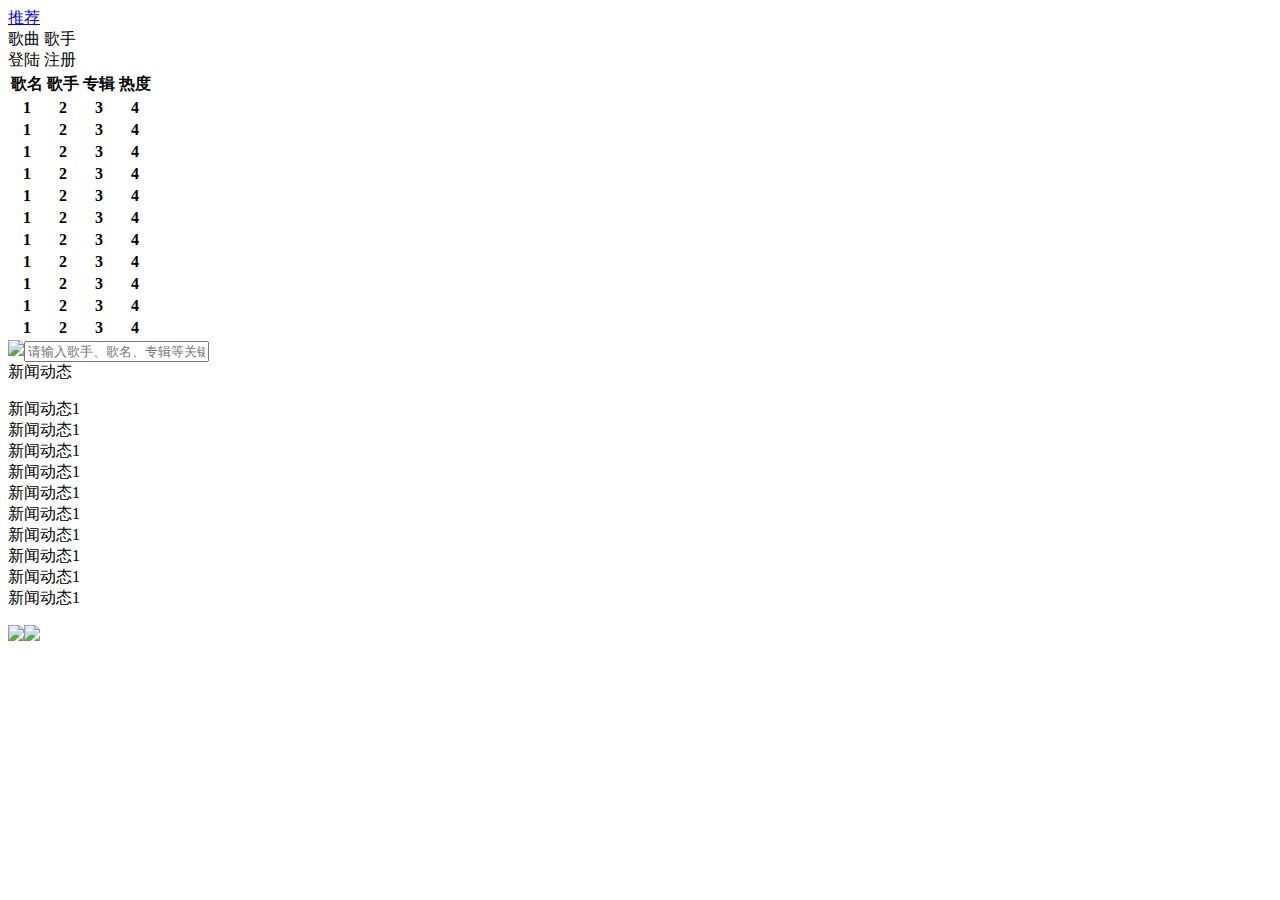
==== v1/templates/test.html @ 2ce0730e "Signed-off-by: jiaolj <841232468@qq.com>" ====
<!DOCTYPE html>
<html>
<head>
<meta http-equiv="content-type" content="text/html;charset=utf-8">
<meta http-equiv="X-UA-Compatible" content="IE=Edge">
<title>音乐系统</title>
<link href="/css/jfa.css" rel="stylesheet" />
<link href="/css/base.css" rel="stylesheet" />
<link href="css/index.css" rel="stylesheet" />
<link rel="shortcut icon" href="/favicon.ico" />
<!--[if lte IE 7]>
<link href="/css/ie/ie7.css" rel="stylesheet">
<![endif]-->
<!--[if lt IE 11]>
<script src="/js/ie/PIE.js" ></script>
<script src="/js/ie/html5shiv.min.js" ></script>
<script src="/js/ie/respond.min.js"></script>
<![endif]-->
</head>
<body>
<header>
	<a href="/" class="logo">推荐</a>
	<nav class="menu" jui-click="active" jui-tar="a" jui-callback="menu1">
		<a>歌曲</a>
		<a>歌手</a>
	</nav>
	<nav class="user">
		<a>登陆</a> <a>注册</a>
	</nav>
</header>
<section id="content">
	<div class="leftbox">
		<nav class="menus"></nav>
		<div class="cntbox">
			<div class="types">
			</div>
			<table>
				<thead>
					<tr><th>歌名</th><th>歌手</th><th>专辑</th><th>热度</th></tr>
				</thead>
				<tbody>
					<tr><th>1</th><th>2</th><th>3</th><th>4</th></tr>
					<tr><th>1</th><th>2</th><th>3</th><th>4</th></tr>
					<tr><th>1</th><th>2</th><th>3</th><th>4</th></tr>
					<tr><th>1</th><th>2</th><th>3</th><th>4</th></tr>
					<tr><th>1</th><th>2</th><th>3</th><th>4</th></tr>
					<tr><th>1</th><th>2</th><th>3</th><th>4</th></tr>
					<tr><th>1</th><th>2</th><th>3</th><th>4</th></tr>
					<tr><th>1</th><th>2</th><th>3</th><th>4</th></tr>
					<tr><th>1</th><th>2</th><th>3</th><th>4</th></tr>
					<tr><th>1</th><th>2</th><th>3</th><th>4</th></tr>
					<tr><th>1</th><th>2</th><th>3</th><th>4</th></tr>
				</tbody>
			</table>
		</div>
	</div>
	<div class="rightbox">
		<div class="search">
			<img src="img/search.png"/><input type="text" placeholder="请输入歌手、歌名、专辑等关键字"/>
		</div>
		<div class="box">
			<div class="title">新闻动态</div>
			<dl class="news">
				<dt>新闻动态1</dt>
				<dt>新闻动态1</dt>
				<dt>新闻动态1</dt>
				<dt>新闻动态1</dt>
				<dt>新闻动态1</dt>
				<dt>新闻动态1</dt>
				<dt>新闻动态1</dt>
				<dt>新闻动态1</dt>
				<dt>新闻动态1</dt>
				<dt>新闻动态1</dt>
			</dl>
		</div>
		<div class="pages">
			<img src="img/pg-up.png"/><img src="img/pg-down.png"/>
		</div>
	</div>
	<br class="cb"/>
</section>
</body>
<script src="js/require.js" defer async="true" data-main="js/index"></script>
</html>
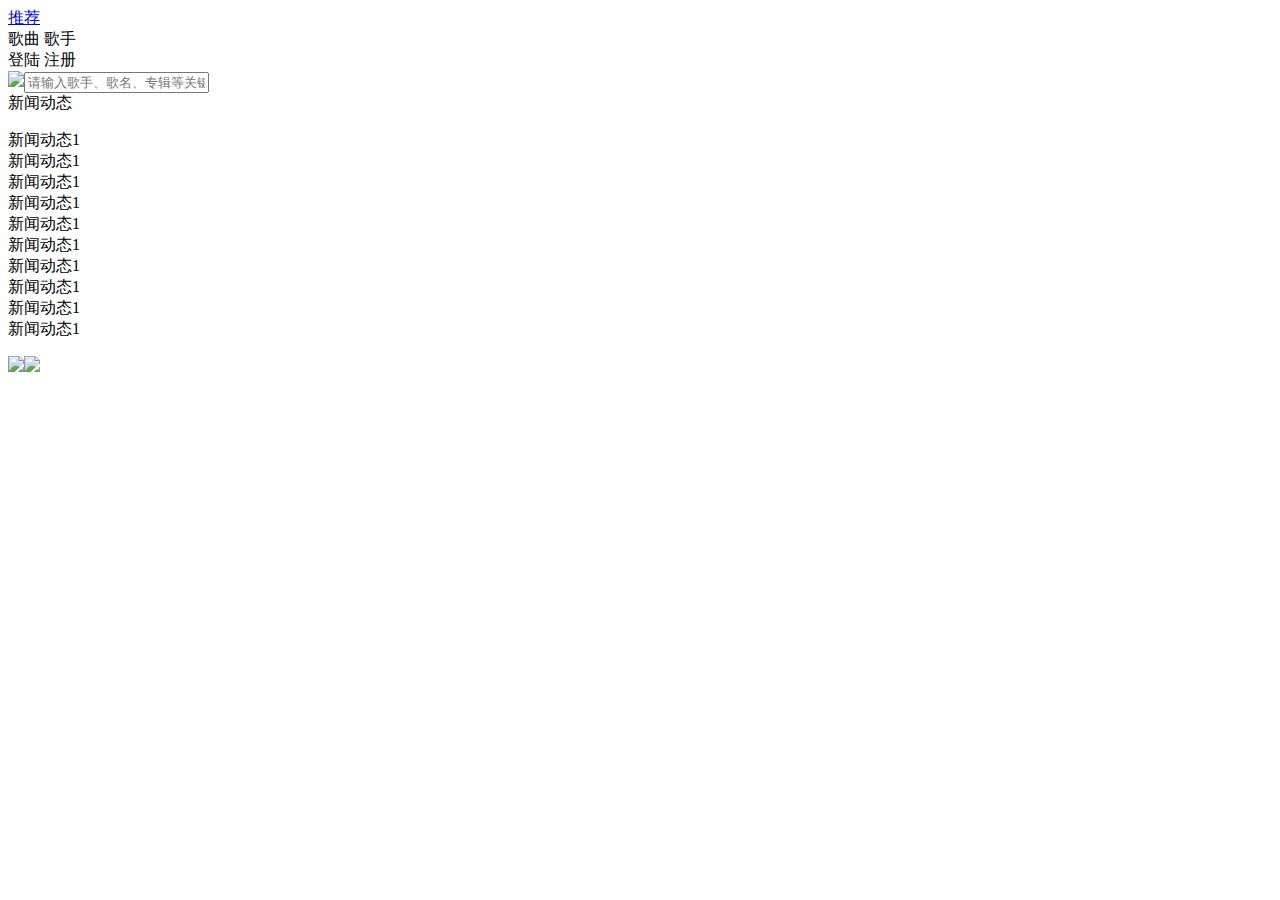
==== commit 29c4b62b: "Signed-off-by: jiaolj <841232468@qq.com>" ====
--- a/v1/templates/test.html
+++ b/v1/templates/test.html
@@ -35,23 +35,14 @@
 			<div class="types">
 			</div>
 			<table>
-				<thead>
-					<tr><th>歌名</th><th>歌手</th><th>专辑</th><th>热度</th></tr>
-				</thead>
-				<tbody>
-					<tr><th>1</th><th>2</th><th>3</th><th>4</th></tr>
-					<tr><th>1</th><th>2</th><th>3</th><th>4</th></tr>
-					<tr><th>1</th><th>2</th><th>3</th><th>4</th></tr>
-					<tr><th>1</th><th>2</th><th>3</th><th>4</th></tr>
-					<tr><th>1</th><th>2</th><th>3</th><th>4</th></tr>
-					<tr><th>1</th><th>2</th><th>3</th><th>4</th></tr>
-					<tr><th>1</th><th>2</th><th>3</th><th>4</th></tr>
-					<tr><th>1</th><th>2</th><th>3</th><th>4</th></tr>
-					<tr><th>1</th><th>2</th><th>3</th><th>4</th></tr>
-					<tr><th>1</th><th>2</th><th>3</th><th>4</th></tr>
-					<tr><th>1</th><th>2</th><th>3</th><th>4</th></tr>
-				</tbody>
+				<thead id="thead"></thead>
 			</table>
+			<div class="musics">
+				<table>
+					<tbody id="tbody"></tbody>
+				</table>
+			</div>
+			<div class="pagelist"></div>
 		</div>
 	</div>
 	<div class="rightbox">
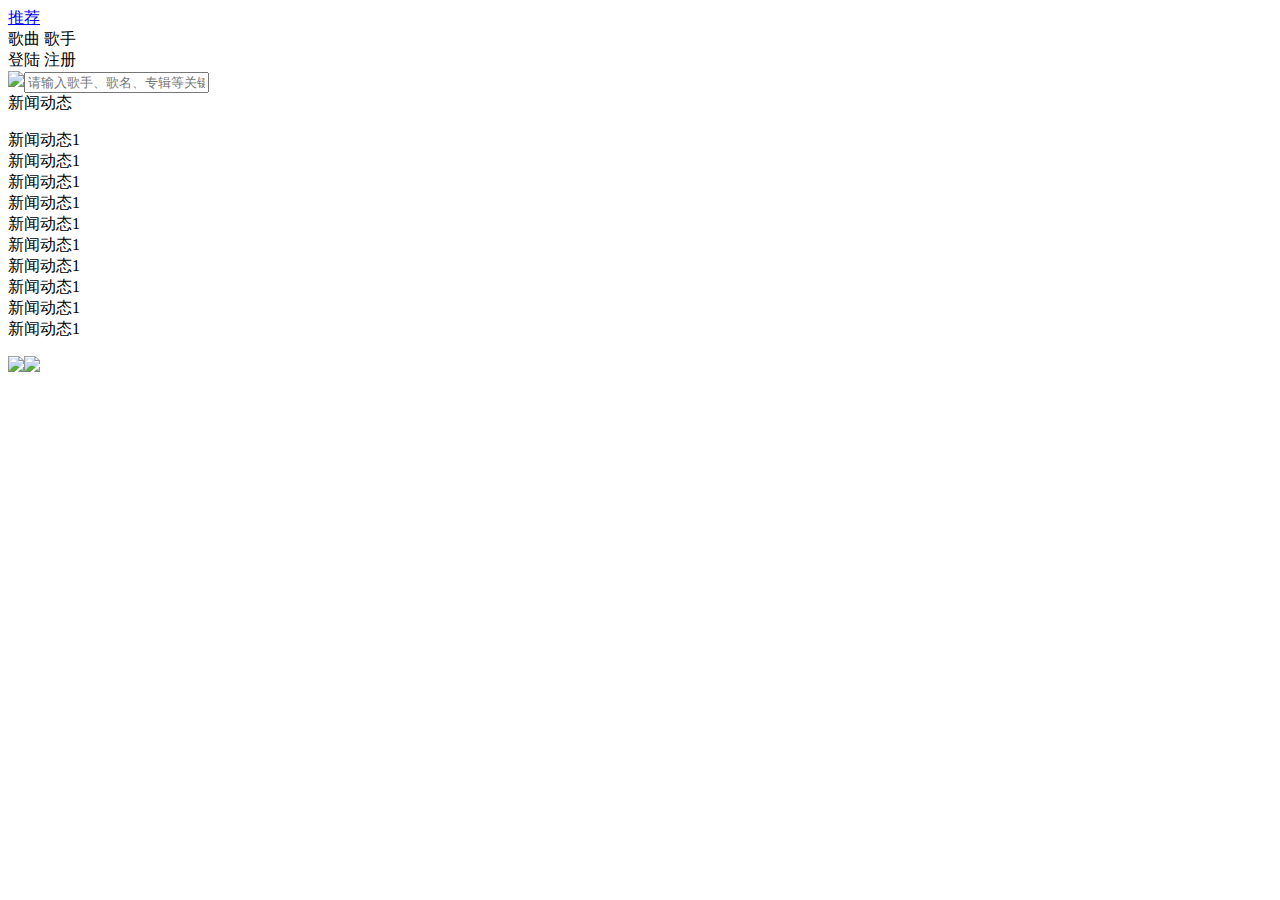
==== commit f0c0b701: "Signed-off-by: jiaolj <841232468@qq.com>" ====
--- a/v1/templates/test.html
+++ b/v1/templates/test.html
@@ -36,12 +36,8 @@
 			</div>
 			<table>
 				<thead id="thead"></thead>
-			</table>
-			<div class="musics">
-				<table>
-					<tbody id="tbody"></tbody>
+				<tbody id="tbody"></tbody>
 				</table>
-			</div>
 			<div class="pagelist"></div>
 		</div>
 	</div>
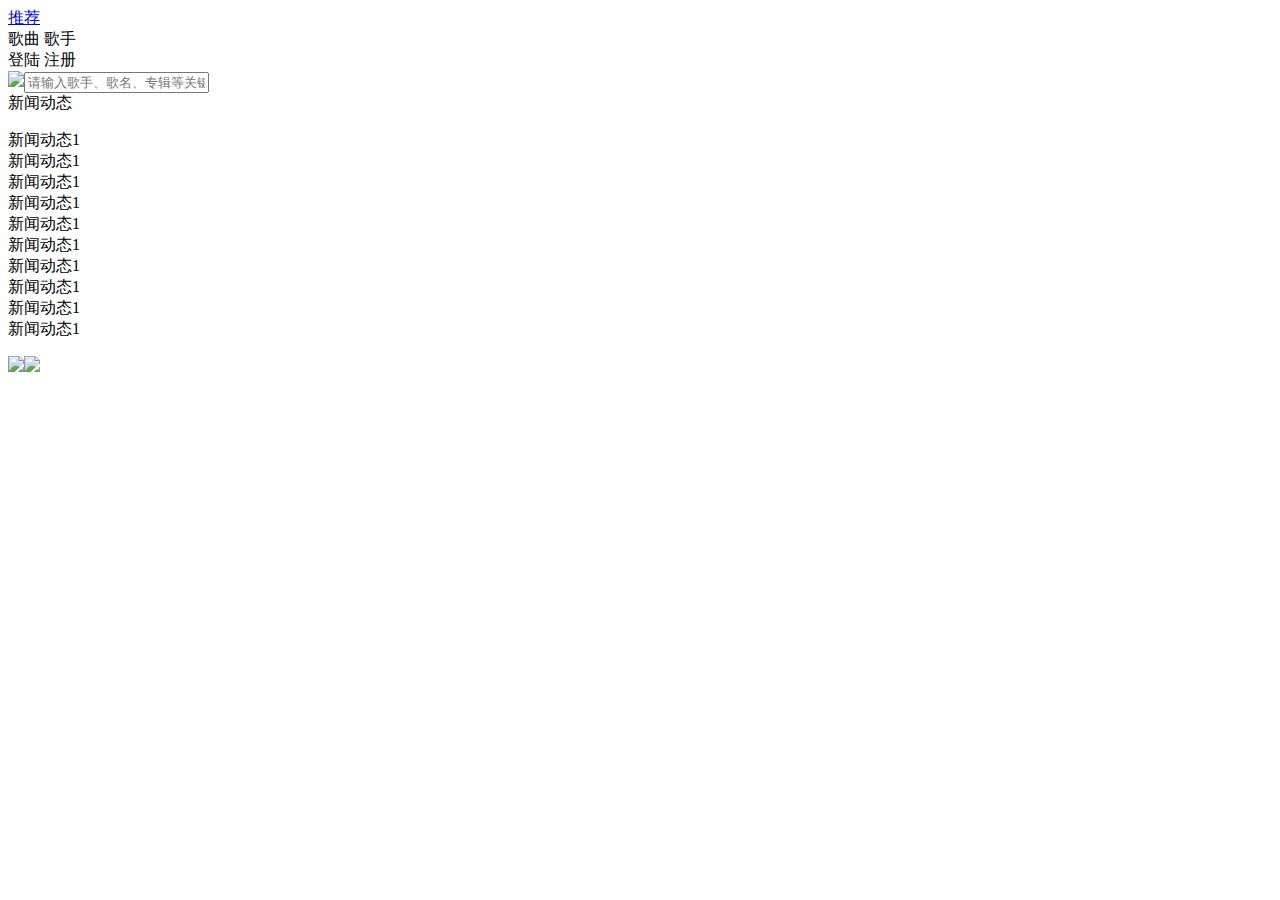
==== commit ea459551: "Signed-off-by: jiaolj <841232468@qq.com>" ====
--- a/v1/templates/test.html
+++ b/v1/templates/test.html
@@ -21,8 +21,8 @@
 <header>
 	<a href="/" class="logo">推荐</a>
 	<nav class="menu" jui-click="active" jui-tar="a" jui-callback="menu1">
-		<a>歌曲</a>
-		<a>歌手</a>
+		<a t="music">歌曲</a>
+		<a t="singer">歌手</a>
 	</nav>
 	<nav class="user">
 		<a>登陆</a> <a>注册</a>
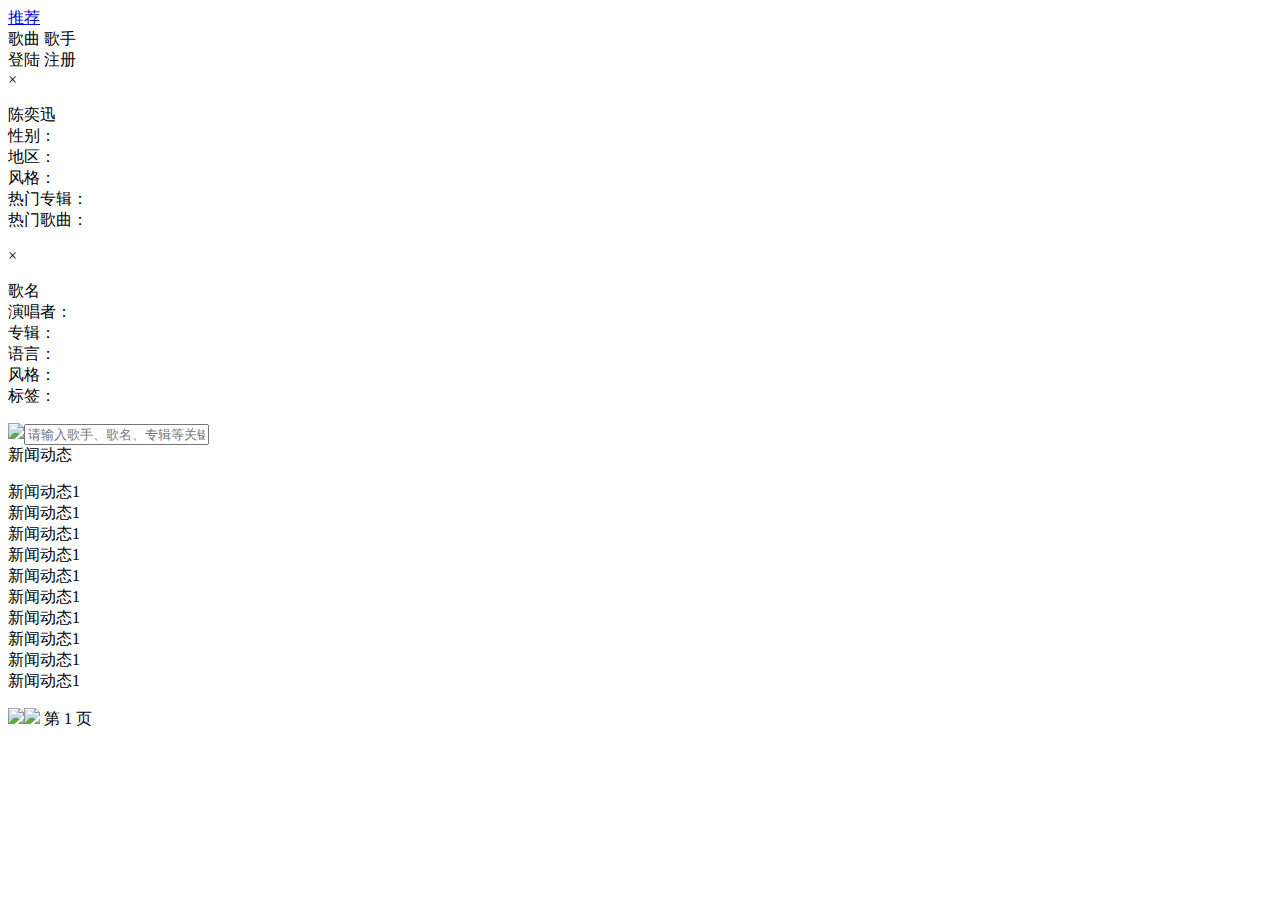
==== commit 445f9f3f: "Signed-off-by: jiaolj <841232468@qq.com>" ====
--- a/v1/templates/test.html
+++ b/v1/templates/test.html
@@ -31,8 +31,31 @@
 <section id="content">
 	<div class="leftbox">
 		<nav class="menus"></nav>
-		<div class="cntbox">
-			<div class="types">
+		<div class="cntbox" s="0">
+			<div class="types"></div>
+			<div class="sdetail">
+				<a class="close">×</a>
+				<dl>
+					<dt>陈奕迅</dt>
+					<dt>性别：</dt>
+					<dt>地区：</dt>
+					<dt>风格：</dt>
+					<dt>热门专辑：</dt>
+					<dt>热门歌曲：</dt>
+				</dl>
+				<div class="chart" id="schart"></div>
+			</div>
+			<div class="mdetail">
+				<a class="close">×</a>
+				<dl>
+					<dt>歌名</dt>
+					<dt>演唱者：</dt>
+					<dt>专辑：</dt>
+					<dt>语言：</dt>
+					<dt>风格：</dt>
+					<dt>标签：</dt>
+				</dl>
+				<div class="chart" id="mchart"></div>
 			</div>
 			<table>
 				<thead id="thead"></thead>
@@ -61,7 +84,7 @@
 			</dl>
 		</div>
 		<div class="pages">
-			<img src="img/pg-up.png"/><img src="img/pg-down.png"/>
+			<img d="-1" src="img/pg-up.png"/><img d="1" src="img/pg-down.png"/> 第 <span>1</span> 页
 		</div>
 	</div>
 	<br class="cb"/>
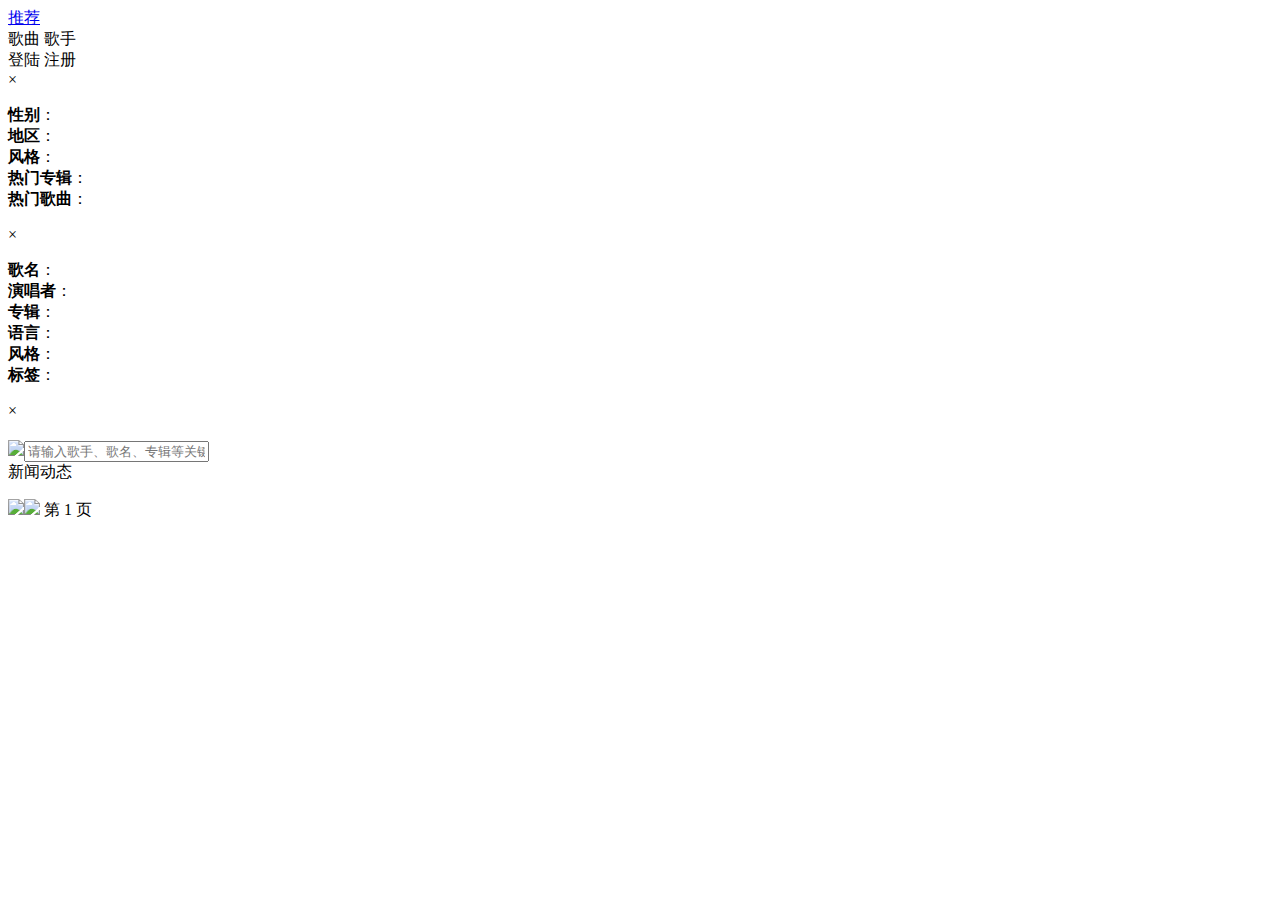
==== commit 6e27aea9: "Signed-off-by: jiaolj <841232468@qq.com>" ====
--- a/v1/templates/test.html
+++ b/v1/templates/test.html
@@ -6,10 +6,12 @@
 <title>音乐系统</title>
 <link href="/css/jfa.css" rel="stylesheet" />
 <link href="/css/base.css" rel="stylesheet" />
-<link href="css/index.css" rel="stylesheet" />
+<link href="/css/font-awesome.min.css" rel="stylesheet" />
+<link href="/css/index.css" rel="stylesheet" />
 <link rel="shortcut icon" href="/favicon.ico" />
+<script src="/js/dist/echarts-all.js"></script>
 <!--[if lte IE 7]>
-<link href="/css/ie/ie7.css" rel="stylesheet">
+<link href="/css/ie/ie7.css" rel="stylesheet" />
 <![endif]-->
 <!--[if lt IE 11]>
 <script src="/js/ie/PIE.js" ></script>
@@ -25,7 +27,7 @@
 		<a t="singer">歌手</a>
 	</nav>
 	<nav class="user">
-		<a>登陆</a> <a>注册</a>
+		<span></span> <a class="login">登陆</a> <a class="reg">注册</a>
 	</nav>
 </header>
 <section id="content">
@@ -36,26 +38,32 @@
 			<div class="sdetail">
 				<a class="close">×</a>
 				<dl>
-					<dt>陈奕迅</dt>
-					<dt>性别：</dt>
-					<dt>地区：</dt>
-					<dt>风格：</dt>
-					<dt>热门专辑：</dt>
-					<dt>热门歌曲：</dt>
+					<dt><b><span class="name"></span></b></dt>
+					<dt><b>性别</b>：<span class="sex"></span></dt>
+					<dt><b>地区</b>：<span class="nationality"></span></dt>
+					<dt><b>风格</b>：<span class="style"></span></dt>
+					<dt><b>热门专辑</b>：<span class="album"></span></dt>
+					<dt><b>热门歌曲</b>：<span class="song"></span></dt>
 				</dl>
 				<div class="chart" id="schart"></div>
 			</div>
 			<div class="mdetail">
 				<a class="close">×</a>
 				<dl>
-					<dt>歌名</dt>
-					<dt>演唱者：</dt>
-					<dt>专辑：</dt>
-					<dt>语言：</dt>
-					<dt>风格：</dt>
-					<dt>标签：</dt>
+					<dt><b>歌名</b>：<span class="name"></span></dt>
+					<dt><b>演唱者</b>：<span class="singer"></span></dt>
+					<dt><b>专辑</b>：<span class="album"></span></dt>
+					<dt><b>语言</b>：<span class="language"></span></dt>
+					<dt><b>风格</b>：<span class="style"></span></dt>
+					<dt><b>标签</b>：<span class="tag"></span></dt>
 				</dl>
 				<div class="chart" id="mchart"></div>
+			</div>
+			<div class="ndetail">
+				<a class="close">×</a>
+				<h2></h2>
+				<div class="date"></div>
+				<div class="abstr"></div>
 			</div>
 			<table>
 				<thead id="thead"></thead>
@@ -70,18 +78,7 @@
 		</div>
 		<div class="box">
 			<div class="title">新闻动态</div>
-			<dl class="news">
-				<dt>新闻动态1</dt>
-				<dt>新闻动态1</dt>
-				<dt>新闻动态1</dt>
-				<dt>新闻动态1</dt>
-				<dt>新闻动态1</dt>
-				<dt>新闻动态1</dt>
-				<dt>新闻动态1</dt>
-				<dt>新闻动态1</dt>
-				<dt>新闻动态1</dt>
-				<dt>新闻动态1</dt>
-			</dl>
+			<dl class="news" id="news"></dl>
 		</div>
 		<div class="pages">
 			<img d="-1" src="img/pg-up.png"/><img d="1" src="img/pg-down.png"/> 第 <span>1</span> 页
